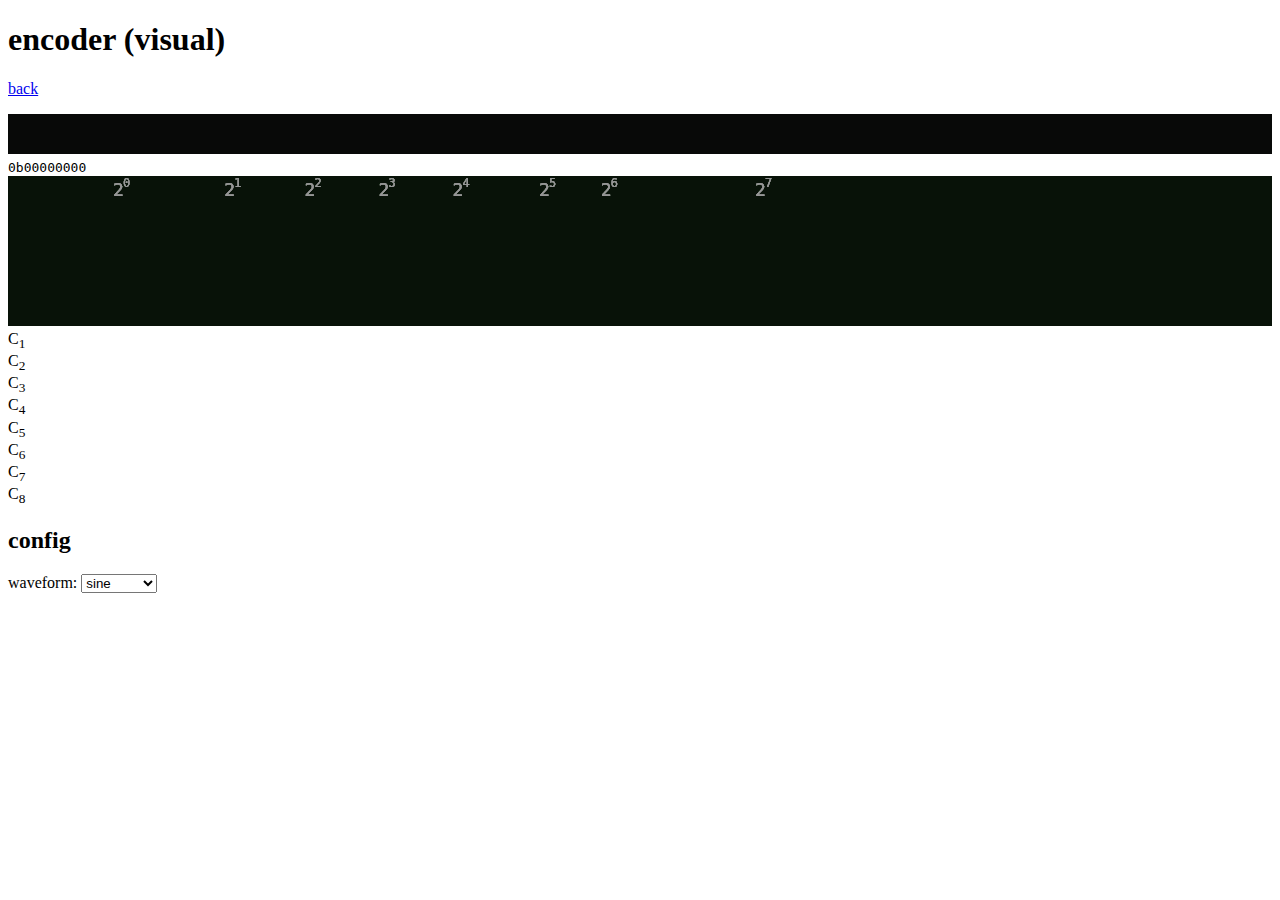
==== encoder-visual.html @ 6bb515b7 "Added WebKit support" ====
<!DOCTYPE html>
<html>
  <head>
      <meta charset="utf-8">
      <meta http-equiv="x-ua-compatible" content="ie=edge">
      <title>martinmelhus.com - Web Audio Encoder</title>
      <meta name="viewport" content="width=device-width, initial-scale=1">
      <link rel="stylesheet" href="style.css">
      <link rel="stylesheet" href="style-visual.css">
  </head>
  <body>
    <h1>encoder (visual)</h1>
    <p>
      <a class="button" href="index.html">back</a>
    </p>
    <div class="waveform-container">
      <canvas class="waveform" height="40"></canvas>
    </div>

    <div class="trace-container">
      <code class="trace-binary">0b00000000</code>
      <code class="trace-text"></code>
    </div>
    <div class="spectrum-container">
      <canvas class="spectrum" height="150"></canvas>
    </div>

    <div id="piano">
    </div>

    <h2>config</h2>
    <label for="waveform">waveform: 
    <select id="waveform">
      <option value="sine">sine</option>
      <option value="square">square</option>
      <option value="sawtooth">sawtooth</option>
    </select>

    <script>
      const frequencies = [392, 784, 1046.5, 1318.5, 1568, 1864.7, 2093, 2637];
      let audioContext;
      if('webkitAudioContext' in window) {
         audioContext = new webkitAudioContext();
      } else {
        audioContext = new AudioContext();
      }
      // create audio nodes
      let masterGain = audioContext.createGain();
      masterGain.gain.value = 1.0 / frequencies.length;
      masterGain.connect(audioContext.destination);

      let analyser = audioContext.createAnalyser();
      analyser.fftSize = 2048;
      analyser.smoothingTimeConstant = 0.0;
      analyser.minDecibels = -62;

      masterGain.connect(analyser);
      
      let timeBuffer = new Uint8Array(analyser.frequencyBinCount);
      let frequencyBuffer = new Uint8Array(analyser.frequencyBinCount);
      let oscillators = {};

      const playFrequency = (frequency) => {
        if (frequency in oscillators) return;
        let osc = audioContext.createOscillator();
        osc.connect(masterGain);
        osc.type = document.querySelector(`#waveform`).value;
        osc.frequency.value = frequency;
        osc.start();
        oscillators[frequency] = osc;
      };

      const muteFrequency = (frequency) => {
        if (oscillators[frequency]) {
          oscillators[frequency].stop();
          oscillators[frequency] = null;
          delete oscillators[frequency];
        }
      };

      (function animateCanvas() {
        let spectrumCanvas = document.querySelector('canvas.spectrum');
        let spectrumCtx = spectrumCanvas.getContext('2d');

        let waveformCanvas = document.querySelector('canvas.waveform');
        let waveformCtx = waveformCanvas.getContext('2d');

        let resizeTimeout = null;

        const adjustCanvasWidth = () => {
          spectrumCanvas.setAttribute('width', spectrumCanvas.parentNode.offsetWidth);
          waveformCanvas.setAttribute('width', waveformCanvas.parentNode.offsetWidth);
        };
        adjustCanvasWidth();
        window.addEventListener('resize', (e) => {
          clearTimeout(resizeTimeout);
          resizeTimeout = setTimeout(adjustCanvasWidth, 100);
        });

        const frequencyBinIndex = (f) => {
          const hzPerBin = (audioContext.sampleRate) / (2*analyser.frequencyBinCount);
          return parseInt((f + hzPerBin/2) / hzPerBin);
        };

        const drawSpectrum = () => {
          let ctx = spectrumCtx;
          let buffer = frequencyBuffer;
          let canvas = spectrumCanvas;
          let bufferLength = buffer.byteLength / 5;

          let height = canvas.height;

          const dx = Math.max(1, 1.0*canvas.width / bufferLength);
          analyser.getByteFrequencyData(buffer);

          // clear canvas
          ctx.fillStyle = 'rgba(0, 20, 0, 0.1)';
          ctx.lineWidth = 1;
          ctx.fillRect(0, 0, canvas.width, height);
          // draw trigger markers
          frequencies.forEach((f, i) => {
            let binIndex = frequencyBinIndex(f);
            ctx.fillStyle = buffer[binIndex] > 124 ? `rgb(0, 255, 0)` : `rgb(150, 150, 150)`
            ctx.font = "18px monospace";
            ctx.fillText(2, dx*binIndex - 6, 20);
            ctx.font = "12px monospace";
            ctx.fillText(i, dx*binIndex + 4, 11);
          });

          // draw latest response bar chart
          ctx.fillStyle =  `rgb(0, 200, 0)`;
          for (let i = 0; i < bufferLength; i++) {
            let scale = 0.8 * height / 256;
            let y = buffer[i]*scale;
            ctx.fillRect(i*dx, height - y, Math.max(dx - 1, 1), y);
          }
          ctx.stroke();
        }

        const drawWaveform = () => {
          let ctx = waveformCtx;
          let buffer = timeBuffer;
          let canvas = waveformCanvas;
          let bufferLength = buffer.byteLength;

          // Based on https://codepen.io/ContemporaryInsanity/pen/Mwvqpb
          var width = canvas.width;
          var height = canvas.height;
          var scaling = height / 256;
          var risingEdge = 0;
          var edgeThreshold = 5;

          analyser.getByteTimeDomainData(buffer);

          // clear canvas
          ctx.fillStyle = 'rgba(0, 10, 0, 0.1)';
          ctx.fillRect(0, 0, width, height);

          ctx.lineWidth = 2;
          ctx.strokeStyle = 'rgb(0, 200, 0)';
          ctx.beginPath();

          // No buffer overrun protection
          while (buffer[risingEdge++] - 128 > 0 && risingEdge <= width);
          if (risingEdge >= width) risingEdge = 0;

          while (buffer[risingEdge++] - 128 < edgeThreshold && risingEdge <= width);
          if (risingEdge >= width) risingEdge = 0;

          for (var x = risingEdge; x < buffer.length && x - risingEdge < width; x++)
            ctx.lineTo(x - risingEdge, height - buffer[x] * scaling);

          ctx.stroke();
        }

        const draw = () => {
          drawSpectrum();
          drawWaveform();
          let loop = requestAnimationFrame(draw);
        }
        draw();
      })();

      (function createHtmlPiano() {
        const createDomElement = (frequency, note, octave) => {
          let domElement = document.createElement('div');
          domElement.setAttribute('data-note', note);
          domElement.setAttribute('data-octave', octave);
          domElement.setAttribute('data-frequency', frequency);
          if (note === 'C')
            domElement.innerHTML = `<span>${note}<sub>${octave}</sub></span>`;

          const keyPressed = (e) => {
            if (e.type === "mousedown" || e.buttons === 1 || e.buttons === 3) {
              domElement.classList.add('pressed');
              playFrequency(frequency);
            }
          };
          const keyReleased = (e) => {
            domElement.classList.remove('pressed');
            muteFrequency(frequency);
          };
          domElement.addEventListener('mousedown', keyPressed, false);
          domElement.addEventListener('mouseover', keyPressed, false);
          domElement.addEventListener('mouseup', keyReleased, false);
          domElement.addEventListener('mouseleave', keyReleased, false);
          return domElement;
        };


        let notes = ['A', 'A#', 'B', 'C', 'C#', 'D', 'D#', 'E', 'F', 'F#', 'G', 'G#'];
        let frequencies = [27.5, 29.14, 30.87, 32.7, 34.65, 36.71, 38.89, 41.2, 43.65, 46.25, 49, 51.91, 55, 58.27, 61.74, 65.41, 69.3, 73.42, 77.78, 82.41, 87.31, 92.5, 98, 103.83, 110, 116.54, 123.47, 130.81, 138.59, 146.83, 155.56, 164.81, 174.61, 185, 196, 207.65, 220, 233.08, 246.94, 261.63, 277.18, 293.66, 311.13, 329.63, 349.23, 369.99, 392, 415.3, 440, 466.16, 493.88, 523.25, 554.37, 587.33, 622.25, 659.26, 698.46, 739.99, 784, 830.61, 880, 932.33, 987.77, 1046.5, 1108.73, 1174.66, 1244.51, 1318.5, 1396.91, 1479.98, 1568, 1661.22, 1760, 1864.7, 1975.53, 2093, 2217.46, 2349.32, 2489.02, 2637, 2793.83, 2959.96, 3135.96, 3322.44, 3520, 3729.31, 3951.07, 4186.01];
        let keys = [];

        let domContainer = document.querySelector('#piano');
        let octave = 0;
        for (let i = 0; i < frequencies.length; i++) {
          let note = notes[i % notes.length];
          if (note === 'C') octave++;
          let domElement = createDomElement(frequencies[i], note, octave);
          domContainer.appendChild(domElement);
        }
      })();

      (function bindHtmlKeyboard() {
        const trace = (state, label) => {
          let str = state.toString(2);
          let pad = "0b00000000"
          let text = pad.substring(0, pad.length - str.length) + str;
          document.querySelector('code.trace-binary').innerHTML = text;
          document.querySelector('code.trace-text').innerHTML = label;
        }


        const byte2frequencies = (byte) => {
          return frequencies.filter((_, i) => {
            return byte & (1 << i);
          });
        };
        const fireEvent = (element, eventType) => {
          // Thanks to https://stackoverflow.com/a/2706236
          if (element.fireEvent) {
            element.fireEvent('on' + eventType);
          } else {
            let evObj = document.createEvent('Events');
            evObj.initEvent(eventType, true, false);
            element.dispatchEvent(evObj);
          }
        };
        const press = (frequency) => {
          let key = document.querySelector(`#piano [data-frequency="${frequency}"]`)
          fireEvent(key, 'mousedown');
        };
        const release = (frequency) => {
          let key = document.querySelector(`#piano [data-frequency="${frequency}"]`)
          fireEvent(key, 'mouseup');
        };

        window.addEventListener('keydown', (e) => {
          var value = e.key.length === 1 ? e.key.charCodeAt(0) : e.keyCode;
          byte2frequencies(value).forEach(press);
          trace(value, e.key);
        });
        window.addEventListener('keyup', (e) => {
          frequencies.forEach(release);
        });
      })();

      // config behaviour
      document.querySelectorAll('input').forEach(input => {
        console.log(input);
        const selector = `label[for="${input.getAttribute('id')}"] [data-val]`;
        let label = document.querySelector(selector);
        label.innerHTML = input.value;
        input.addEventListener('change', (e) => {
          label.innerHTML = e.srcElement.value;
        });
      });
    </script>
  </body>
</html>
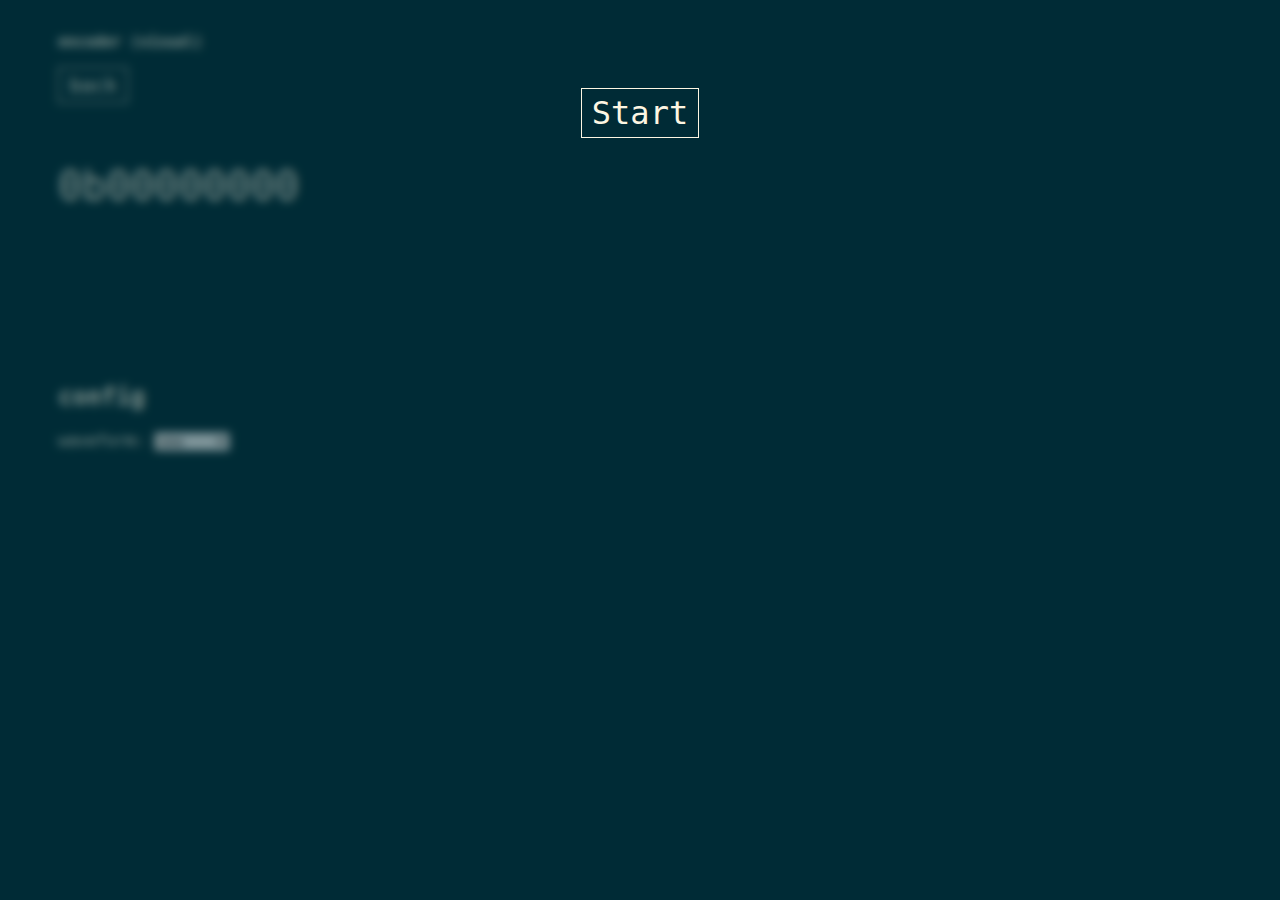
==== commit b7c16d19: "Merge pull request #9 from martme/issue-8" ====
--- a/encoder-visual.html
+++ b/encoder-visual.html
@@ -9,6 +9,9 @@
       <link rel="stylesheet" href="style-visual.css">
   </head>
   <body>
+    <div class="overlay">
+      <button>Start</button>
+    </div>
     <h1>encoder (visual)</h1>
     <p>
       <a class="button" href="index.html">back</a>
@@ -29,7 +32,7 @@
     </div>
 
     <h2>config</h2>
-    <label for="waveform">waveform: 
+    <label for="waveform">waveform:
     <select id="waveform">
       <option value="sine">sine</option>
       <option value="square">square</option>
@@ -37,245 +40,251 @@
     </select>
 
     <script>
-      const frequencies = [392, 784, 1046.5, 1318.5, 1568, 1864.7, 2093, 2637];
-      let audioContext;
-      if('webkitAudioContext' in window) {
-         audioContext = new webkitAudioContext();
-      } else {
-        audioContext = new AudioContext();
-      }
-      // create audio nodes
-      let masterGain = audioContext.createGain();
-      masterGain.gain.value = 1.0 / frequencies.length;
-      masterGain.connect(audioContext.destination);
-
-      let analyser = audioContext.createAnalyser();
-      analyser.fftSize = 2048;
-      analyser.smoothingTimeConstant = 0.0;
-      analyser.minDecibels = -62;
-
-      masterGain.connect(analyser);
-      
-      let timeBuffer = new Uint8Array(analyser.frequencyBinCount);
-      let frequencyBuffer = new Uint8Array(analyser.frequencyBinCount);
-      let oscillators = {};
-
-      const playFrequency = (frequency) => {
-        if (frequency in oscillators) return;
-        let osc = audioContext.createOscillator();
-        osc.connect(masterGain);
-        osc.type = document.querySelector(`#waveform`).value;
-        osc.frequency.value = frequency;
-        osc.start();
-        oscillators[frequency] = osc;
-      };
-
-      const muteFrequency = (frequency) => {
-        if (oscillators[frequency]) {
-          oscillators[frequency].stop();
-          oscillators[frequency] = null;
-          delete oscillators[frequency];
+      document.querySelector(".overlay > button").addEventListener("click", (e) => {
+        let overlay = e.currentTarget.parentNode;
+        overlay.parentNode.removeChild(overlay);
+        startVisualEncoder();
+      })
+
+      function startVisualEncoder() {
+        const frequencies = [392, 784, 1046.5, 1318.5, 1568, 1864.7, 2093, 2637];
+        let audioContext;
+        if('webkitAudioContext' in window) {
+           audioContext = new webkitAudioContext();
+        } else {
+          audioContext = new AudioContext();
         }
-      };
-
-      (function animateCanvas() {
-        let spectrumCanvas = document.querySelector('canvas.spectrum');
-        let spectrumCtx = spectrumCanvas.getContext('2d');
-
-        let waveformCanvas = document.querySelector('canvas.waveform');
-        let waveformCtx = waveformCanvas.getContext('2d');
-
-        let resizeTimeout = null;
-
-        const adjustCanvasWidth = () => {
-          spectrumCanvas.setAttribute('width', spectrumCanvas.parentNode.offsetWidth);
-          waveformCanvas.setAttribute('width', waveformCanvas.parentNode.offsetWidth);
+        // create audio nodes
+        let masterGain = audioContext.createGain();
+        masterGain.gain.value = 1.0 / frequencies.length;
+        masterGain.connect(audioContext.destination);
+
+        let analyser = audioContext.createAnalyser();
+        analyser.fftSize = 2048;
+        analyser.smoothingTimeConstant = 0.0;
+        analyser.minDecibels = -62;
+
+        masterGain.connect(analyser);
+
+        let timeBuffer = new Uint8Array(analyser.frequencyBinCount);
+        let frequencyBuffer = new Uint8Array(analyser.frequencyBinCount);
+        let oscillators = {};
+
+        const playFrequency = (frequency) => {
+          if (frequency in oscillators) return;
+          let osc = audioContext.createOscillator();
+          osc.connect(masterGain);
+          osc.type = document.querySelector(`#waveform`).value;
+          osc.frequency.value = frequency;
+          osc.start();
+          oscillators[frequency] = osc;
         };
-        adjustCanvasWidth();
-        window.addEventListener('resize', (e) => {
-          clearTimeout(resizeTimeout);
-          resizeTimeout = setTimeout(adjustCanvasWidth, 100);
-        });
-
-        const frequencyBinIndex = (f) => {
-          const hzPerBin = (audioContext.sampleRate) / (2*analyser.frequencyBinCount);
-          return parseInt((f + hzPerBin/2) / hzPerBin);
+
+        const muteFrequency = (frequency) => {
+          if (oscillators[frequency]) {
+            oscillators[frequency].stop();
+            oscillators[frequency] = null;
+            delete oscillators[frequency];
+          }
         };
 
-        const drawSpectrum = () => {
-          let ctx = spectrumCtx;
-          let buffer = frequencyBuffer;
-          let canvas = spectrumCanvas;
-          let bufferLength = buffer.byteLength / 5;
-
-          let height = canvas.height;
-
-          const dx = Math.max(1, 1.0*canvas.width / bufferLength);
-          analyser.getByteFrequencyData(buffer);
-
-          // clear canvas
-          ctx.fillStyle = 'rgba(0, 20, 0, 0.1)';
-          ctx.lineWidth = 1;
-          ctx.fillRect(0, 0, canvas.width, height);
-          // draw trigger markers
-          frequencies.forEach((f, i) => {
-            let binIndex = frequencyBinIndex(f);
-            ctx.fillStyle = buffer[binIndex] > 124 ? `rgb(0, 255, 0)` : `rgb(150, 150, 150)`
-            ctx.font = "18px monospace";
-            ctx.fillText(2, dx*binIndex - 6, 20);
-            ctx.font = "12px monospace";
-            ctx.fillText(i, dx*binIndex + 4, 11);
-          });
-
-          // draw latest response bar chart
-          ctx.fillStyle =  `rgb(0, 200, 0)`;
-          for (let i = 0; i < bufferLength; i++) {
-            let scale = 0.8 * height / 256;
-            let y = buffer[i]*scale;
-            ctx.fillRect(i*dx, height - y, Math.max(dx - 1, 1), y);
-          }
-          ctx.stroke();
-        }
-
-        const drawWaveform = () => {
-          let ctx = waveformCtx;
-          let buffer = timeBuffer;
-          let canvas = waveformCanvas;
-          let bufferLength = buffer.byteLength;
-
-          // Based on https://codepen.io/ContemporaryInsanity/pen/Mwvqpb
-          var width = canvas.width;
-          var height = canvas.height;
-          var scaling = height / 256;
-          var risingEdge = 0;
-          var edgeThreshold = 5;
-
-          analyser.getByteTimeDomainData(buffer);
-
-          // clear canvas
-          ctx.fillStyle = 'rgba(0, 10, 0, 0.1)';
-          ctx.fillRect(0, 0, width, height);
-
-          ctx.lineWidth = 2;
-          ctx.strokeStyle = 'rgb(0, 200, 0)';
-          ctx.beginPath();
-
-          // No buffer overrun protection
-          while (buffer[risingEdge++] - 128 > 0 && risingEdge <= width);
-          if (risingEdge >= width) risingEdge = 0;
-
-          while (buffer[risingEdge++] - 128 < edgeThreshold && risingEdge <= width);
-          if (risingEdge >= width) risingEdge = 0;
-
-          for (var x = risingEdge; x < buffer.length && x - risingEdge < width; x++)
-            ctx.lineTo(x - risingEdge, height - buffer[x] * scaling);
-
-          ctx.stroke();
-        }
-
-        const draw = () => {
-          drawSpectrum();
-          drawWaveform();
-          let loop = requestAnimationFrame(draw);
-        }
-        draw();
-      })();
-
-      (function createHtmlPiano() {
-        const createDomElement = (frequency, note, octave) => {
-          let domElement = document.createElement('div');
-          domElement.setAttribute('data-note', note);
-          domElement.setAttribute('data-octave', octave);
-          domElement.setAttribute('data-frequency', frequency);
-          if (note === 'C')
-            domElement.innerHTML = `<span>${note}<sub>${octave}</sub></span>`;
-
-          const keyPressed = (e) => {
-            if (e.type === "mousedown" || e.buttons === 1 || e.buttons === 3) {
+        (function animateCanvas() {
+          let spectrumCanvas = document.querySelector('canvas.spectrum');
+          let spectrumCtx = spectrumCanvas.getContext('2d');
+
+          let waveformCanvas = document.querySelector('canvas.waveform');
+          let waveformCtx = waveformCanvas.getContext('2d');
+
+          let resizeTimeout = null;
+
+          const adjustCanvasWidth = () => {
+            spectrumCanvas.setAttribute('width', spectrumCanvas.parentNode.offsetWidth);
+            waveformCanvas.setAttribute('width', waveformCanvas.parentNode.offsetWidth);
+          };
+          adjustCanvasWidth();
+          window.addEventListener('resize', (e) => {
+            clearTimeout(resizeTimeout);
+            resizeTimeout = setTimeout(adjustCanvasWidth, 100);
+          });
+
+          const frequencyBinIndex = (f) => {
+            const hzPerBin = (audioContext.sampleRate) / (2*analyser.frequencyBinCount);
+            return parseInt((f + hzPerBin/2) / hzPerBin);
+          };
+
+          const drawSpectrum = () => {
+            let ctx = spectrumCtx;
+            let buffer = frequencyBuffer;
+            let canvas = spectrumCanvas;
+            let bufferLength = buffer.byteLength / 5;
+
+            let height = canvas.height;
+
+            const dx = Math.max(1, 1.0*canvas.width / bufferLength);
+            analyser.getByteFrequencyData(buffer);
+
+            // clear canvas
+            ctx.fillStyle = 'rgba(0, 20, 0, 0.1)';
+            ctx.lineWidth = 1;
+            ctx.fillRect(0, 0, canvas.width, height);
+            // draw trigger markers
+            frequencies.forEach((f, i) => {
+              let binIndex = frequencyBinIndex(f);
+              ctx.fillStyle = buffer[binIndex] > 124 ? `rgb(0, 255, 0)` : `rgb(150, 150, 150)`
+              ctx.font = "18px monospace";
+              ctx.fillText(2, dx*binIndex - 6, 20);
+              ctx.font = "12px monospace";
+              ctx.fillText(i, dx*binIndex + 4, 11);
+            });
+
+            // draw latest response bar chart
+            ctx.fillStyle =  `rgb(0, 200, 0)`;
+            for (let i = 0; i < bufferLength; i++) {
+              let scale = 0.8 * height / 256;
+              let y = buffer[i]*scale;
+              ctx.fillRect(i*dx, height - y, Math.max(dx - 1, 1), y);
+            }
+            ctx.stroke();
+          }
+
+          const drawWaveform = () => {
+            let ctx = waveformCtx;
+            let buffer = timeBuffer;
+            let canvas = waveformCanvas;
+            let bufferLength = buffer.byteLength;
+
+            // Based on https://codepen.io/ContemporaryInsanity/pen/Mwvqpb
+            var width = canvas.width;
+            var height = canvas.height;
+            var scaling = height / 256;
+            var risingEdge = 0;
+            var edgeThreshold = 5;
+
+            analyser.getByteTimeDomainData(buffer);
+
+            // clear canvas
+            ctx.fillStyle = 'rgba(0, 10, 0, 0.1)';
+            ctx.fillRect(0, 0, width, height);
+
+            ctx.lineWidth = 2;
+            ctx.strokeStyle = 'rgb(0, 200, 0)';
+            ctx.beginPath();
+
+            // No buffer overrun protection
+            while (buffer[risingEdge++] - 128 > 0 && risingEdge <= width);
+            if (risingEdge >= width) risingEdge = 0;
+
+            while (buffer[risingEdge++] - 128 < edgeThreshold && risingEdge <= width);
+            if (risingEdge >= width) risingEdge = 0;
+
+            for (var x = risingEdge; x < buffer.length && x - risingEdge < width; x++)
+              ctx.lineTo(x - risingEdge, height - buffer[x] * scaling);
+
+            ctx.stroke();
+          }
+
+          const draw = () => {
+            drawSpectrum();
+            drawWaveform();
+            let loop = requestAnimationFrame(draw);
+          }
+          draw();
+        })();
+
+        (function createHtmlPiano() {
+          const createDomElement = (frequency, note, octave) => {
+            let domElement = document.createElement('div');
+            domElement.setAttribute('data-note', note);
+            domElement.setAttribute('data-octave', octave);
+            domElement.setAttribute('data-frequency', frequency);
+            if (note === 'C')
+              domElement.innerHTML = `<span>${note}<sub>${octave}</sub></span>`;
+
+            const keyPressed = (e) => {
               domElement.classList.add('pressed');
               playFrequency(frequency);
+            };
+            const keyReleased = (e) => {
+              domElement.classList.remove('pressed');
+              muteFrequency(frequency);
+            };
+            ['mousedown', 'mouseover', 'touchstart', 'touchenter']
+              .forEach(event => domElement.addEventListener(event, keyPressed, false));
+            ['mouseup', 'mouseleave', 'touchend', 'touchleave']
+              .forEach(event => domElement.addEventListener(event, keyReleased, false));
+            return domElement;
+          };
+
+
+          let notes = ['A', 'A#', 'B', 'C', 'C#', 'D', 'D#', 'E', 'F', 'F#', 'G', 'G#'];
+          let frequencies = [27.5, 29.14, 30.87, 32.7, 34.65, 36.71, 38.89, 41.2, 43.65, 46.25, 49, 51.91, 55, 58.27, 61.74, 65.41, 69.3, 73.42, 77.78, 82.41, 87.31, 92.5, 98, 103.83, 110, 116.54, 123.47, 130.81, 138.59, 146.83, 155.56, 164.81, 174.61, 185, 196, 207.65, 220, 233.08, 246.94, 261.63, 277.18, 293.66, 311.13, 329.63, 349.23, 369.99, 392, 415.3, 440, 466.16, 493.88, 523.25, 554.37, 587.33, 622.25, 659.26, 698.46, 739.99, 784, 830.61, 880, 932.33, 987.77, 1046.5, 1108.73, 1174.66, 1244.51, 1318.5, 1396.91, 1479.98, 1568, 1661.22, 1760, 1864.7, 1975.53, 2093, 2217.46, 2349.32, 2489.02, 2637, 2793.83, 2959.96, 3135.96, 3322.44, 3520, 3729.31, 3951.07, 4186.01];
+          let keys = [];
+
+          let domContainer = document.querySelector('#piano');
+          let octave = 0;
+          for (let i = 0; i < frequencies.length; i++) {
+            let note = notes[i % notes.length];
+            if (note === 'C') octave++;
+            let domElement = createDomElement(frequencies[i], note, octave);
+            domContainer.appendChild(domElement);
+          }
+        })();
+
+        (function bindHtmlKeyboard() {
+          const trace = (state, label) => {
+            let str = state.toString(2);
+            let pad = "0b00000000"
+            let text = pad.substring(0, pad.length - str.length) + str;
+            document.querySelector('code.trace-binary').innerHTML = text;
+            document.querySelector('code.trace-text').innerHTML = label;
+          }
+
+
+          const byte2frequencies = (byte) => {
+            return frequencies.filter((_, i) => {
+              return byte & (1 << i);
+            });
+          };
+          const fireEvent = (element, eventType) => {
+            // Thanks to https://stackoverflow.com/a/2706236
+            if (element.fireEvent) {
+              element.fireEvent('on' + eventType);
+            } else {
+              let evObj = document.createEvent('Events');
+              evObj.initEvent(eventType, true, false);
+              element.dispatchEvent(evObj);
             }
           };
-          const keyReleased = (e) => {
-            domElement.classList.remove('pressed');
-            muteFrequency(frequency);
-          };
-          domElement.addEventListener('mousedown', keyPressed, false);
-          domElement.addEventListener('mouseover', keyPressed, false);
-          domElement.addEventListener('mouseup', keyReleased, false);
-          domElement.addEventListener('mouseleave', keyReleased, false);
-          return domElement;
+          const press = (frequency) => {
+            let key = document.querySelector(`#piano [data-frequency="${frequency}"]`)
+            fireEvent(key, 'mousedown');
+          };
+          const release = (frequency) => {
+            let key = document.querySelector(`#piano [data-frequency="${frequency}"]`)
+            fireEvent(key, 'mouseup');
+          };
+
+          window.addEventListener('keydown', (e) => {
+            var value = e.key.length === 1 ? e.key.charCodeAt(0) : e.keyCode;
+            byte2frequencies(value).forEach(press);
+            trace(value, e.key);
+          });
+          window.addEventListener('keyup', (e) => {
+            frequencies.forEach(release);
+          });
+        })();
+
+        // config behaviour
+        for (input of document.querySelectorAll('input')) {
+          console.log(input);
+          const selector = `label[for="${input.getAttribute('id')}"] [data-val]`;
+          let label = document.querySelector(selector);
+          label.innerHTML = input.value;
+          input.addEventListener('change', (e) => {
+            label.innerHTML = e.target.value;
+          });
         };
-
-
-        let notes = ['A', 'A#', 'B', 'C', 'C#', 'D', 'D#', 'E', 'F', 'F#', 'G', 'G#'];
-        let frequencies = [27.5, 29.14, 30.87, 32.7, 34.65, 36.71, 38.89, 41.2, 43.65, 46.25, 49, 51.91, 55, 58.27, 61.74, 65.41, 69.3, 73.42, 77.78, 82.41, 87.31, 92.5, 98, 103.83, 110, 116.54, 123.47, 130.81, 138.59, 146.83, 155.56, 164.81, 174.61, 185, 196, 207.65, 220, 233.08, 246.94, 261.63, 277.18, 293.66, 311.13, 329.63, 349.23, 369.99, 392, 415.3, 440, 466.16, 493.88, 523.25, 554.37, 587.33, 622.25, 659.26, 698.46, 739.99, 784, 830.61, 880, 932.33, 987.77, 1046.5, 1108.73, 1174.66, 1244.51, 1318.5, 1396.91, 1479.98, 1568, 1661.22, 1760, 1864.7, 1975.53, 2093, 2217.46, 2349.32, 2489.02, 2637, 2793.83, 2959.96, 3135.96, 3322.44, 3520, 3729.31, 3951.07, 4186.01];
-        let keys = [];
-
-        let domContainer = document.querySelector('#piano');
-        let octave = 0;
-        for (let i = 0; i < frequencies.length; i++) {
-          let note = notes[i % notes.length];
-          if (note === 'C') octave++;
-          let domElement = createDomElement(frequencies[i], note, octave);
-          domContainer.appendChild(domElement);
-        }
-      })();
-
-      (function bindHtmlKeyboard() {
-        const trace = (state, label) => {
-          let str = state.toString(2);
-          let pad = "0b00000000"
-          let text = pad.substring(0, pad.length - str.length) + str;
-          document.querySelector('code.trace-binary').innerHTML = text;
-          document.querySelector('code.trace-text').innerHTML = label;
-        }
-
-
-        const byte2frequencies = (byte) => {
-          return frequencies.filter((_, i) => {
-            return byte & (1 << i);
-          });
-        };
-        const fireEvent = (element, eventType) => {
-          // Thanks to https://stackoverflow.com/a/2706236
-          if (element.fireEvent) {
-            element.fireEvent('on' + eventType);
-          } else {
-            let evObj = document.createEvent('Events');
-            evObj.initEvent(eventType, true, false);
-            element.dispatchEvent(evObj);
-          }
-        };
-        const press = (frequency) => {
-          let key = document.querySelector(`#piano [data-frequency="${frequency}"]`)
-          fireEvent(key, 'mousedown');
-        };
-        const release = (frequency) => {
-          let key = document.querySelector(`#piano [data-frequency="${frequency}"]`)
-          fireEvent(key, 'mouseup');
-        };
-
-        window.addEventListener('keydown', (e) => {
-          var value = e.key.length === 1 ? e.key.charCodeAt(0) : e.keyCode;
-          byte2frequencies(value).forEach(press);
-          trace(value, e.key);
-        });
-        window.addEventListener('keyup', (e) => {
-          frequencies.forEach(release);
-        });
-      })();
-
-      // config behaviour
-      document.querySelectorAll('input').forEach(input => {
-        console.log(input);
-        const selector = `label[for="${input.getAttribute('id')}"] [data-val]`;
-        let label = document.querySelector(selector);
-        label.innerHTML = input.value;
-        input.addEventListener('change', (e) => {
-          label.innerHTML = e.srcElement.value;
-        });
-      });
+      }
     </script>
   </body>
 </html>
--- a/style.css
+++ b/style.css
@@ -0,0 +1,75 @@
+body {
+  background-color: rgb(0, 43, 54);
+  padding: 15px 50px;
+  position: relative;
+}
+
+h1, h2, h3, h4, p, input, textarea, button, code, a.button, label {
+  font-family: Consolas, monospace;
+  color: rgb(253, 246, 227);
+}
+
+h1 {
+  font-size: 15px;
+}
+
+textarea, button, a.button {
+  font-size: 20px;
+  background-color: rgb(0, 43, 54);
+  border: 1px solid rgb(253, 246, 227);
+  padding: 5px 10px;
+  box-sizing: border-box;
+}
+
+a.button {
+  display: inline-block;
+  text-decoration: none;
+}
+
+button:hover, a.button:hover {
+  color: rgb(238, 232, 213);
+  border-color: rgb(238, 232, 213);
+}
+
+a.button:active, a.button:focus, button:active, button:focus {
+  color: rgb(147, 161, 161);
+  border-color: rgb(147, 161, 161);
+  outline: none;
+}
+
+code {
+  font-size: 40px;
+}
+
+textarea {
+  width: 100%;
+  min-height: 100px;
+  overflow-x: scroll;
+}
+
+label, input {
+  display: block;
+  width: 100%;
+}
+input[type="range"] {
+  margin-bottom: 15px;
+}
+
+
+.overlay {
+  position: absolute;
+  top: 0;
+  left: 0;
+  bottom: 0;
+  right: 0;
+  width: 100%;
+  height: 100%;
+  background: rgba(0, 43, 54, 0.5);
+  backdrop-filter: blur(5px);
+}
+
+.overlay button {
+  display: block;
+  font-size: 2rem;
+  margin: 5rem auto;
+}
